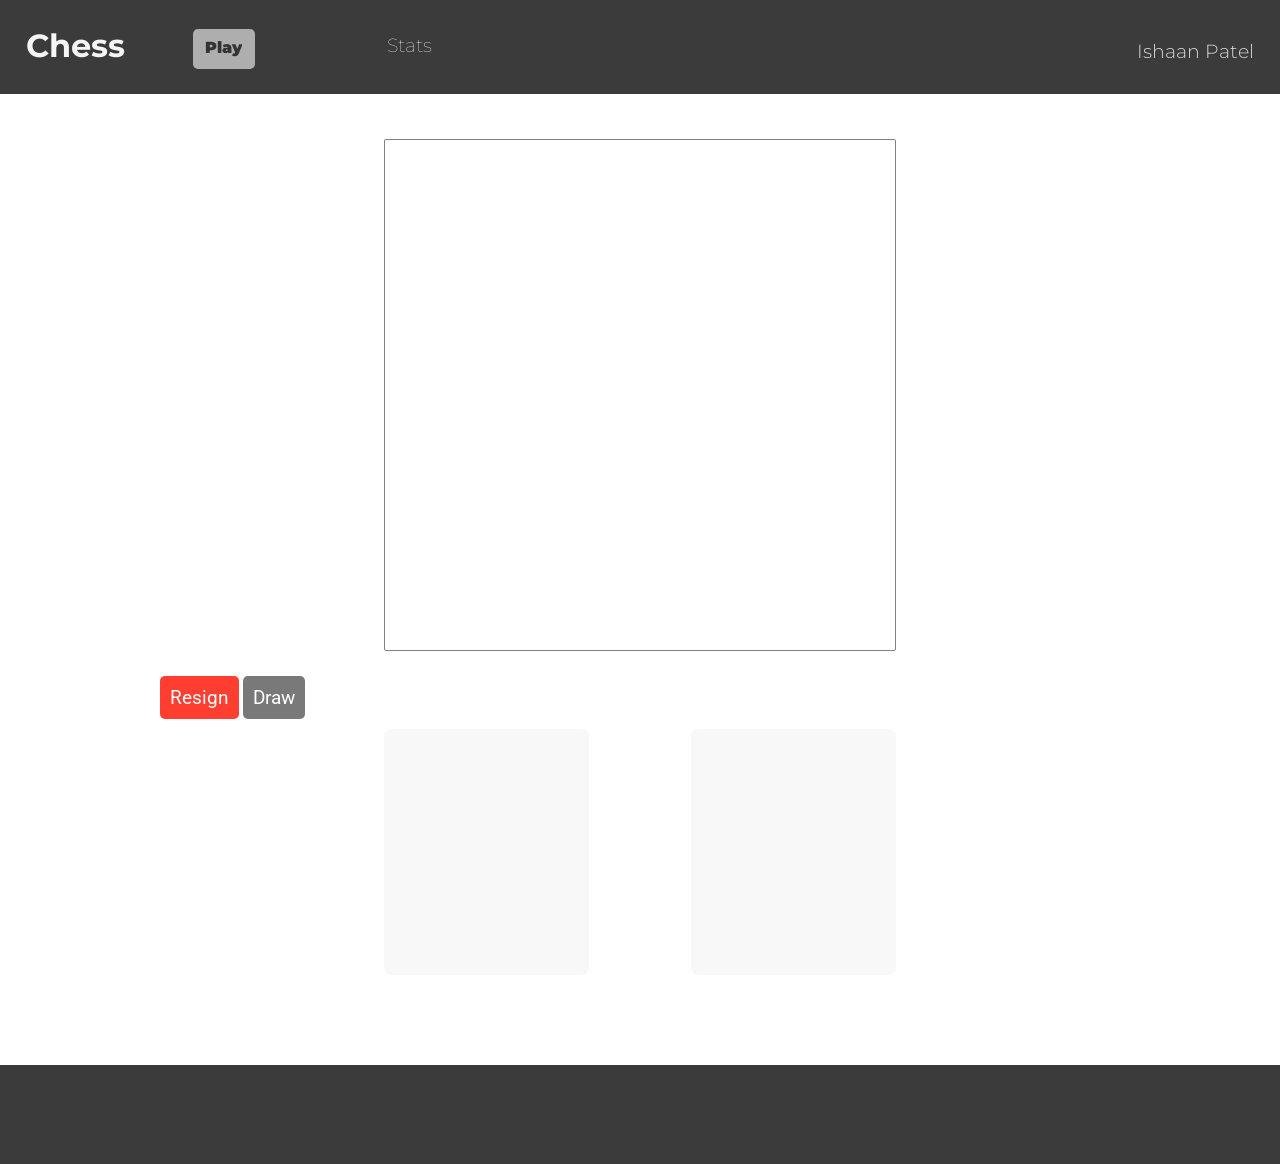
==== index.html @ 9c7ee4ef "Update index.html" ====
<!DOCTYPE html>
<html lang="en">

<head>
    <meta charset="UTF-8">
    <meta http-equiv="X-UA-Compatible" content="IE=edge">
    <meta name="viewport" content="width=device-width, initial-scale=1.0">
    <link rel="stylesheet" href="styles.css">
    <link rel="stylesheet" href="stats.css">
    <link rel="icon" href="Images/Icons/WebsiteIcon.png">

    <title>Chess</title>
    
    <link rel="preconnect" href="https://fonts.gstatic.com">
    <link href="https://fonts.googleapis.com/css2?family=Roboto:wght@300;400;500&display=swap" rel="stylesheet">   
    <link href="https://fonts.googleapis.com/css2?family=Montserrat:wght@500&display=swap" rel="stylesheet">
</head>

<body>

    <header class="Header">
        <h1 style="display: inline;" class="headerTitle">Chess</h1>
        <button style='background: rgb(174, 174, 174); margin-left: 5vw; border:none; outline: none; border-radius: 5px; padding-top: 1vh;padding-bottom: 1vh; padding-left: 1vw;padding-right: 1vw; margin-top: -5px;'><a href="index.html" class="LinkItem" style='font-weight: 900; color: rgb(52, 52, 52); background: transparent; margin-left: 0; padding-left: 0;'> Play </a></button>
        <a href="stats.html" class="LinkItem"> Stats </a>
        <h2 class='name'> Ishaan Patel</h2>

    </header>

    <div class="Container">    
        <div id="Board">     
        </div>
    </div>

    <div class="buttonsContainer">
        <button class="resignButton" onclick="resign()">Resign</button>
        <button class="drawButton" onclick="drawGame()">Draw</button>
    </div>

    <div class="CapturedPiecesContainer">   
        <div class="WhitePiecesCaptured">

        </div>
        <div class="BlackPiecesCaptured">

        </div>
    </div>


    <nav style="position: relative; bottom: 0; width: 100%; left: 0; margin-top: 10vh; ">

    


</body>

</html>
---- styles.css ----
*{
    margin: 0;
    padding: 0;
    text-decoration: none;
    box-sizing: border-box; 
    overflow-x: hidden; 
  
  }

.Header{
    background-color: #3b3b3b;
    padding: 2%;
    font-family: 'Montserrat', sans-serif;    color: whitesmoke;
    font-weight: 100;
}

.Footer{
    background-color: #3b3b3b;
    padding: 2%;
    font-family: 'Montserrat', sans-serif;    color: whitesmoke;
    font-weight: 100;
    margin-top: 50px;
    bottom: 0;

}
.footerLink{
    display: inline-block;
    vertical-align: middle;
    width: 10%;
}

.headerTitle{
    font-size: xx-large;
}
.LinkItem{
    display: inline-block;
    margin-left: 10vw;
    font-family: 'Montserrat', sans-serif;    color: whitesmoke;
    color: white;
    height: 100%;
    font-size: larger;
    transition: .2s;
}
.LinkItem:hover{
    color: gray;
    transition: .2s;
}

.fileLetter{
    font-size: large;
    position: absolute;
    font-family: 'Montserrat', sans-serif;    color: rgb(162, 105, 32);
    margin-left: 5%;
}
.rankNumber{
    font-size: large;
    position: absolute;
    font-family: 'Montserrat', sans-serif;    color: rgb(162, 105, 32);
    float: left;
    margin-top: -9%;
    margin-left: -6%;
}

#Board{
    width: 100%;
    height: 100%;
    border: 0.5px solid grey;
    border-radius: 2px;
    display: block;
    margin: 0 auto;
    font-size: 0;
}
.Container{
    display: block;
    height: 40vw;
    width: 40vw;
    margin: auto;
    position: relative;
    left: 0;
    right: 0;
    margin-top:5vh;
    overflow: visible;
}
.CapturedPiecesContainer{
    display: block;
    height: 20vw;
    width: 40vw;
    margin: auto;
    position: relative;
    padding-top: 10px;
    overflow: hidden;
}

.WhitePiecesCaptured{
    float: left;
    width: 40%;
    display: block;
    height: 100%;
    border-radius: 8px;
    background: #f8f8f8;
}
.BlackPiecesCaptured{
    float: right;
    width: 40%;
    display: block;
    height: 100%;
    border-radius: 8px;
    background: #f8f8f8;
}

.blackSquare{
    width: 12.5%;
    height: 12.5%;
    background-color: #d99d43;
    display: inline-block;
    margin: 0;
    padding: 0;
}

.whiteSquare{
    width: 12.5%;
    height: 12.5%;
    background-color: #ffe3b8;
    display: inline-block;
}

.tint{
    width: 12.5%;
    height: 12.5%;
    display: inline-block;
    background-image: url("Images/Tint.png");
}

.moveIndicator{
    width: 12.5%;
    height: 12.5%;
    display: inline-block;
    background-image: url("Images/MoveIndicator.png");
}

.kingInCheck{
    width: 12.5%;
    height: 12.5%;
    display: inline-block;
    background-image: url("Images/KingInCheck.png");
}

@keyframes PopUp {

    from {opacity: 0; top: 0;}
    to {opacity: 1; top: 10%;}
  }

/*popup*/
#PopUp{
    
    top: 10%;
    width: 30vw;
    height: auto;
    padding-bottom: 10%;
    border-radius: 10px;
    display: block;
    margin: auto;
    position: absolute;
    left: 0;
    right: 0;
    z-index: 10;
    background-color: #f2f2f2;
    box-shadow: 1px 1px 5px 5px rgba(0, 0, 0, 0.4);
    animation-name: PopUp;
    animation-duration: 1s;

}
.PopUpHeader{
    position: relative; 
    background-color: #51b035; 
    height: auto; 
    padding: 5%;
    color: white; 
    width: 100%; 
    text-align: center;
}
.PopUpBody{
    position: relative; 
    display: block;
    color: white; 
    height: auto; 

    text-align: center;
}
.PopUpText{
    color: white; 
    position: relative; 
    top: 20%;
    font-family: 'Montserrat', sans-serif;}
.PopUpBodyText{
    color: #a5a5a5; 
    position: relative; 
    top: 20%;
    font-family: 'Montserrat', sans-serif;}

.ChooseSideButton{
    background-color: #51b035;
    border: none;
    outline: none;
    border-radius: 5px;
    padding: 10px;
    color: white;
    position: relative;
    margin-top: 10px;
    transition: 0.2s;
    height: auto;
    margin-left: 5px;
    margin-right: 5px;
    font-family: 'Montserrat', sans-serif;
}
.ChooseSideButton:hover{
    background-color: #2f711b;
    cursor: pointer;
    transition: 0.2s;
}
.ChooseSideButton:active{
    transform: scale(0.95);
}

.DifficultyButton{
    background-color: #51b035;
}
.DifficultyButton:focus:hover{
    background-color: #446fd1;
}
.DifficultyButton:focus{
    background-color: #5286ff;
}



/*Pawn promotion*/
#Promotion{
    font-size: 0;
    top: 15%;
    width: 20vw;
    height: 5vw;
    border-radius: 8px;
    display: block;
    margin: auto;
    position: absolute;
    left: 0;
    right: 0;
    background-color: #f2f2f2;
    box-shadow: 1px 1px 5px 5px rgba(0, 0, 0, 0.4);
    
}
.PromotionOptions{
    font-size: 0;
    height: 100%;
    width: 25%;
    position: relative;
    display: inline-flex;
    overflow: hidden;
}

.buttonsContainer{
    display: block;
    position: relative;
    margin: auto;
    width: 75%;
    padding-top: 25px;

}
.resignButton{
    width: auto; 
    background-color: #fd3e30;
    overflow: hidden;
    padding: 10px;
    position: relative;
    display: inline-block;
    margin: auto;
    
    outline: none;
    border: none;
    border-radius: 5px;
    font-size: larger;
    color:white;
    font-family: 'Roboto', sans-serif;
    transition: 0.2s;

}
.resignButton:hover{
    background-color: #d12b1f;
    transition: 0.2s;
    cursor: pointer;
}
.resignButton:active{
    transform: scale(0.95);
}

.viewBoardButton{
    background-color: rgb(255, 145, 0);
    border: none;
    outline: none;
    border-radius: 5px;
    padding: 10px;
    color: white;
    margin-top: 10px;
    transition: 0.2s;
    font-family: 'Montserrat', sans-serif;
    display: block;
    width: auto;
    float: right;
    margin-right: 5vw;
    cursor: pointer;
}


.drawButton{
    width: auto; 
    background-color: #797979;
    overflow: hidden;
    padding: 10px;
    margin-top: 10px;
    display: inline-block;
    position: relative;
    margin: auto;

    outline: none;
    border: none;
    border-radius: 5px;
    font-size: larger;
    color:white;
    font-family: 'Roboto', sans-serif;
    transition: 0.2s;
}
.drawButton:hover{
    background-color: #5e5e5e;
    transition: 0.2s;
    cursor: pointer;
}
.drawButton:active{
    transform: scale(0.95);
}

.squareHover{
    cursor: default;
}
.squareHover:hover{
    cursor: pointer;
}

.name{
    float: right; font-weight: 300; font-size:larger; color: lightgray;
    padding-top: 1.5vh;
}
nav {
    display: flex;
    justify-content: space-around;
    align-items: center;
    list-style: none;
    min-height: 11vh;
    background-color: #3b3b3b;
    font-family: 'Montserrat', sans-serif;
}

.footer-links{
    display: flex;
    justify-content: space-around;
    width: 50%;
    vertical-align: middle;
    z-index: 0;
}
@media screen and (max-width: 1000px){
    .Container{
        width: 80vw;
        height: 80vw;
    }
    .CapturedPiecesContainer{
        width: 80vw;
        height: 40vw;
    }
    #PopUp{
        width: 60vw;
    }
    .resignButton{
        font-size: small;
    }
    .drawButton{
        font-size: small;
    }

    .LinkItem{
        display: inline-flex;
        padding-left: 3vh;
        font-size: small;
        margin-left: 5vw;
    }
    .headerTitle{
        font-size: x-large;
    }
    .PopUpBodyText{
        font-size: large;
    }
    .PopUpText{
        font-size: large;
    }
    #Promotion{
        width: 40vw;
        height: 10vw;
    }
    .name{
        font-size: medium;
    }
    .footer-links{
        width: 75%;
    }
}

@media screen and (max-width: 800px){
    .footer-links{
        width: 100%;
    }
}


/*board themes*/
.BrownThemeBlack{
    background-color: #d99d43;
}
.BrownThemeWhite{
    background-color: #ffe3b8;
}

.BlueThemeBlack{
    background-color: #51aff3;
}
.BlueThemeWhite{
    background-color: #b9e2ff;
}

.GreenThemeBlack{
    background-color: #51b035;
}
.GreenThemeWhite{
    background-color: #cfe2d2;
}



.brownButton{
    background-color: #d99d43;
    border: none;
    outline: none;
    border-radius: 5px;
    padding: 15px;
    position: relative;
    margin-top: 10px;
    transition: 0.2s;
    height: auto;
    margin-left: 5px;
    margin-right: 5px;
}
.blueButton{
    background-color: #51aff3;
    border: none;
    outline: none;
    border-radius: 5px;
    padding: 15px;
    position: relative;
    margin-top: 10px;
    transition: 0.2s;
    height: auto;
    margin-left: 5px;
    margin-right: 5px;
}
.greenButton{
    background-color: #51b035;
    border: none;
    outline: none;
    border-radius: 5px;
    padding: 15px;
    position: relative;
    margin-top: 10px;
    transition: 0.2s;
    height: auto;
    margin-left: 5px;
    margin-right: 5px;
}



.brownButton:focus, .blueButton:focus, .greenButton:focus{
    border: 2px solid black;
    transition: .2s;
}
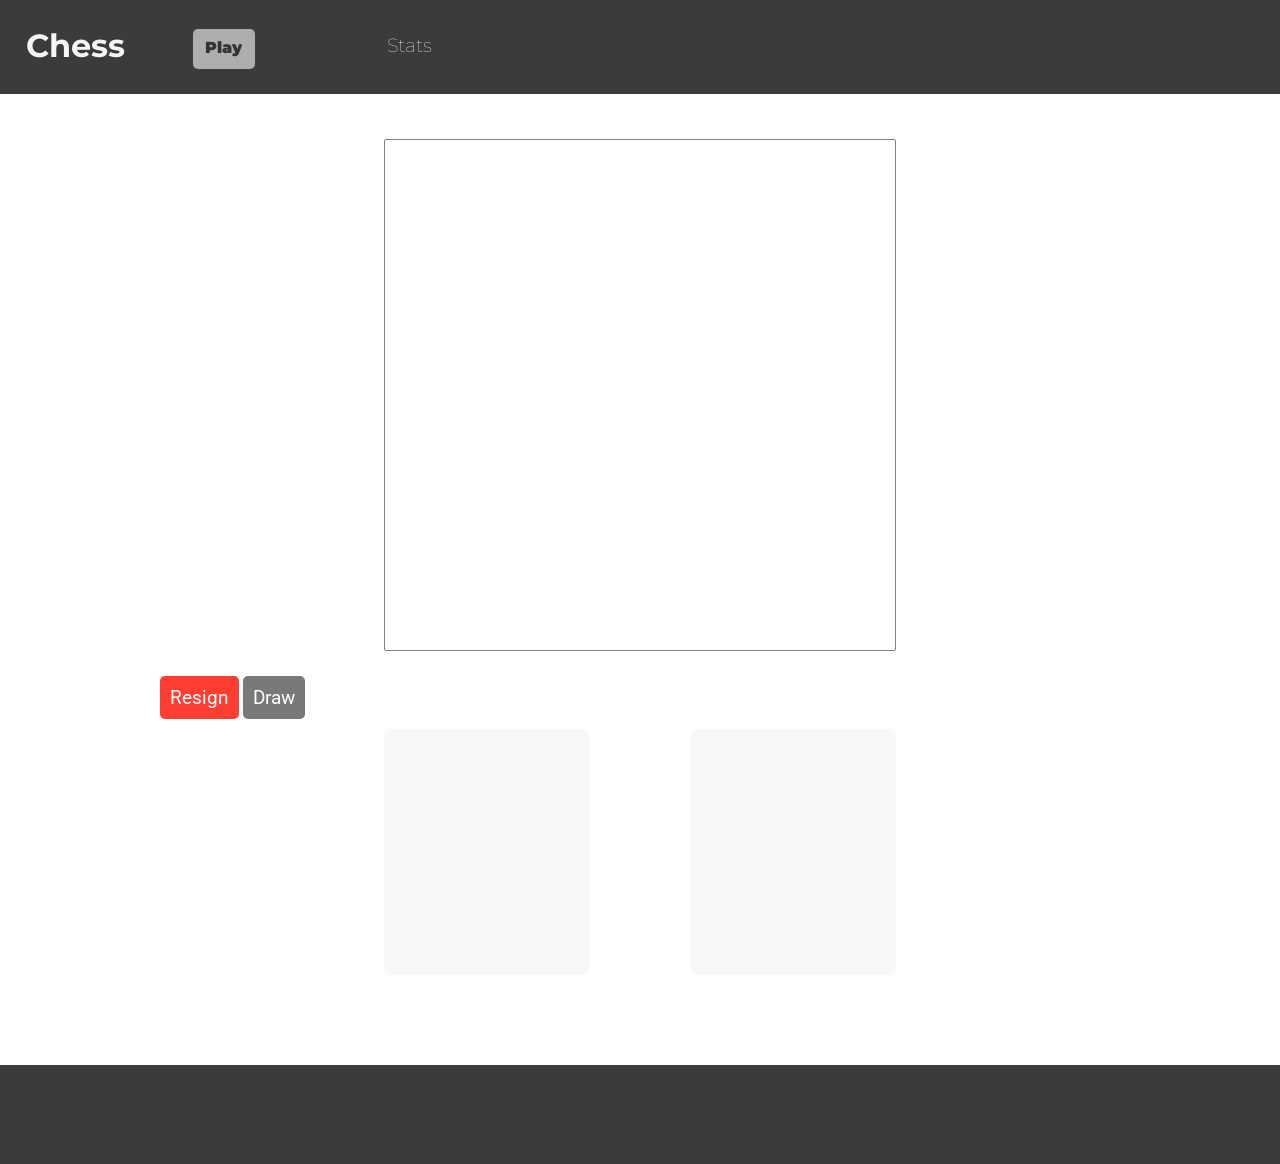
==== commit 20acc598: "Update index.html" ====
--- a/index.html
+++ b/index.html
@@ -9,7 +9,7 @@
     <link rel="stylesheet" href="stats.css">
     <link rel="icon" href="Images/Icons/WebsiteIcon.png">
 
-    <title>Chess</title>
+    <title>IXL | Math, Language Arts, Science, Social Studies, and Spanish</title>
     
     <link rel="preconnect" href="https://fonts.gstatic.com">
     <link href="https://fonts.googleapis.com/css2?family=Roboto:wght@300;400;500&display=swap" rel="stylesheet">   
@@ -22,7 +22,7 @@
         <h1 style="display: inline;" class="headerTitle">Chess</h1>
         <button style='background: rgb(174, 174, 174); margin-left: 5vw; border:none; outline: none; border-radius: 5px; padding-top: 1vh;padding-bottom: 1vh; padding-left: 1vw;padding-right: 1vw; margin-top: -5px;'><a href="index.html" class="LinkItem" style='font-weight: 900; color: rgb(52, 52, 52); background: transparent; margin-left: 0; padding-left: 0;'> Play </a></button>
         <a href="stats.html" class="LinkItem"> Stats </a>
-        <h2 class='name'> Ishaan Patel</h2>
+        <h2 class='name'> </h2>
 
     </header>
 
@@ -49,7 +49,9 @@
     <nav style="position: relative; bottom: 0; width: 100%; left: 0; margin-top: 10vh; ">
 
     
-
+<script src="Scripts/Pieces.js"></script>
+    <script src="Scripts/app.js"></script>
+    <script src="Scripts/ComputerPlayer.js"></script>
 
 </body>
 
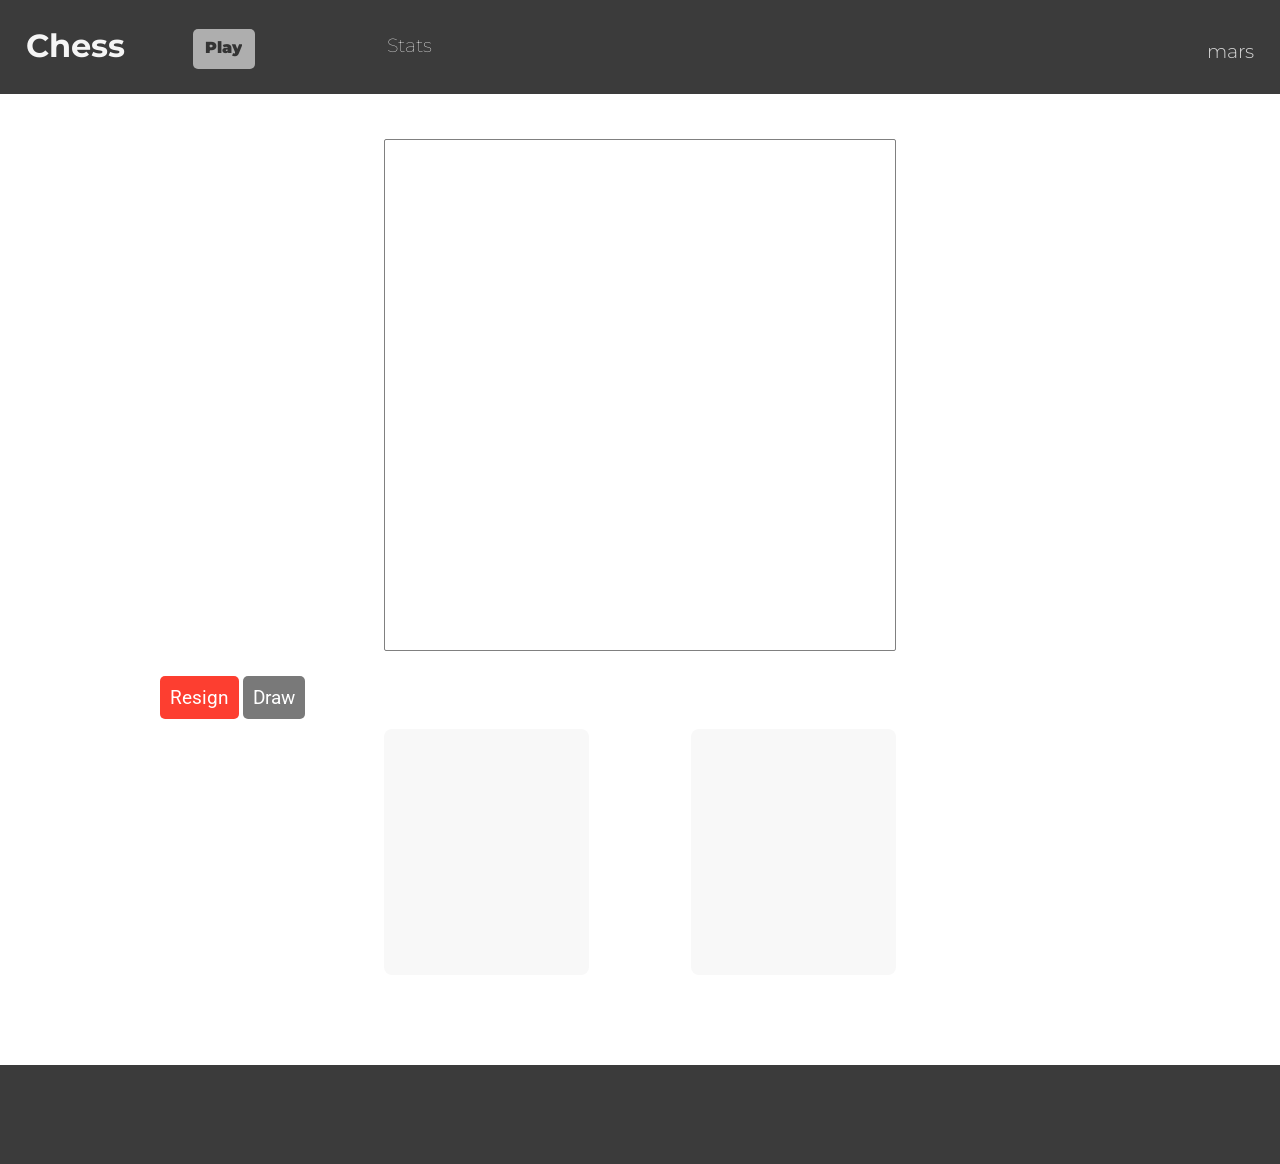
==== commit ececb9bd: "Update index.html" ====
--- a/index.html
+++ b/index.html
@@ -22,7 +22,7 @@
         <h1 style="display: inline;" class="headerTitle">Chess</h1>
         <button style='background: rgb(174, 174, 174); margin-left: 5vw; border:none; outline: none; border-radius: 5px; padding-top: 1vh;padding-bottom: 1vh; padding-left: 1vw;padding-right: 1vw; margin-top: -5px;'><a href="index.html" class="LinkItem" style='font-weight: 900; color: rgb(52, 52, 52); background: transparent; margin-left: 0; padding-left: 0;'> Play </a></button>
         <a href="stats.html" class="LinkItem"> Stats </a>
-        <h2 class='name'> </h2>
+        <h2 class='name'> mars </h2>
 
     </header>
 
